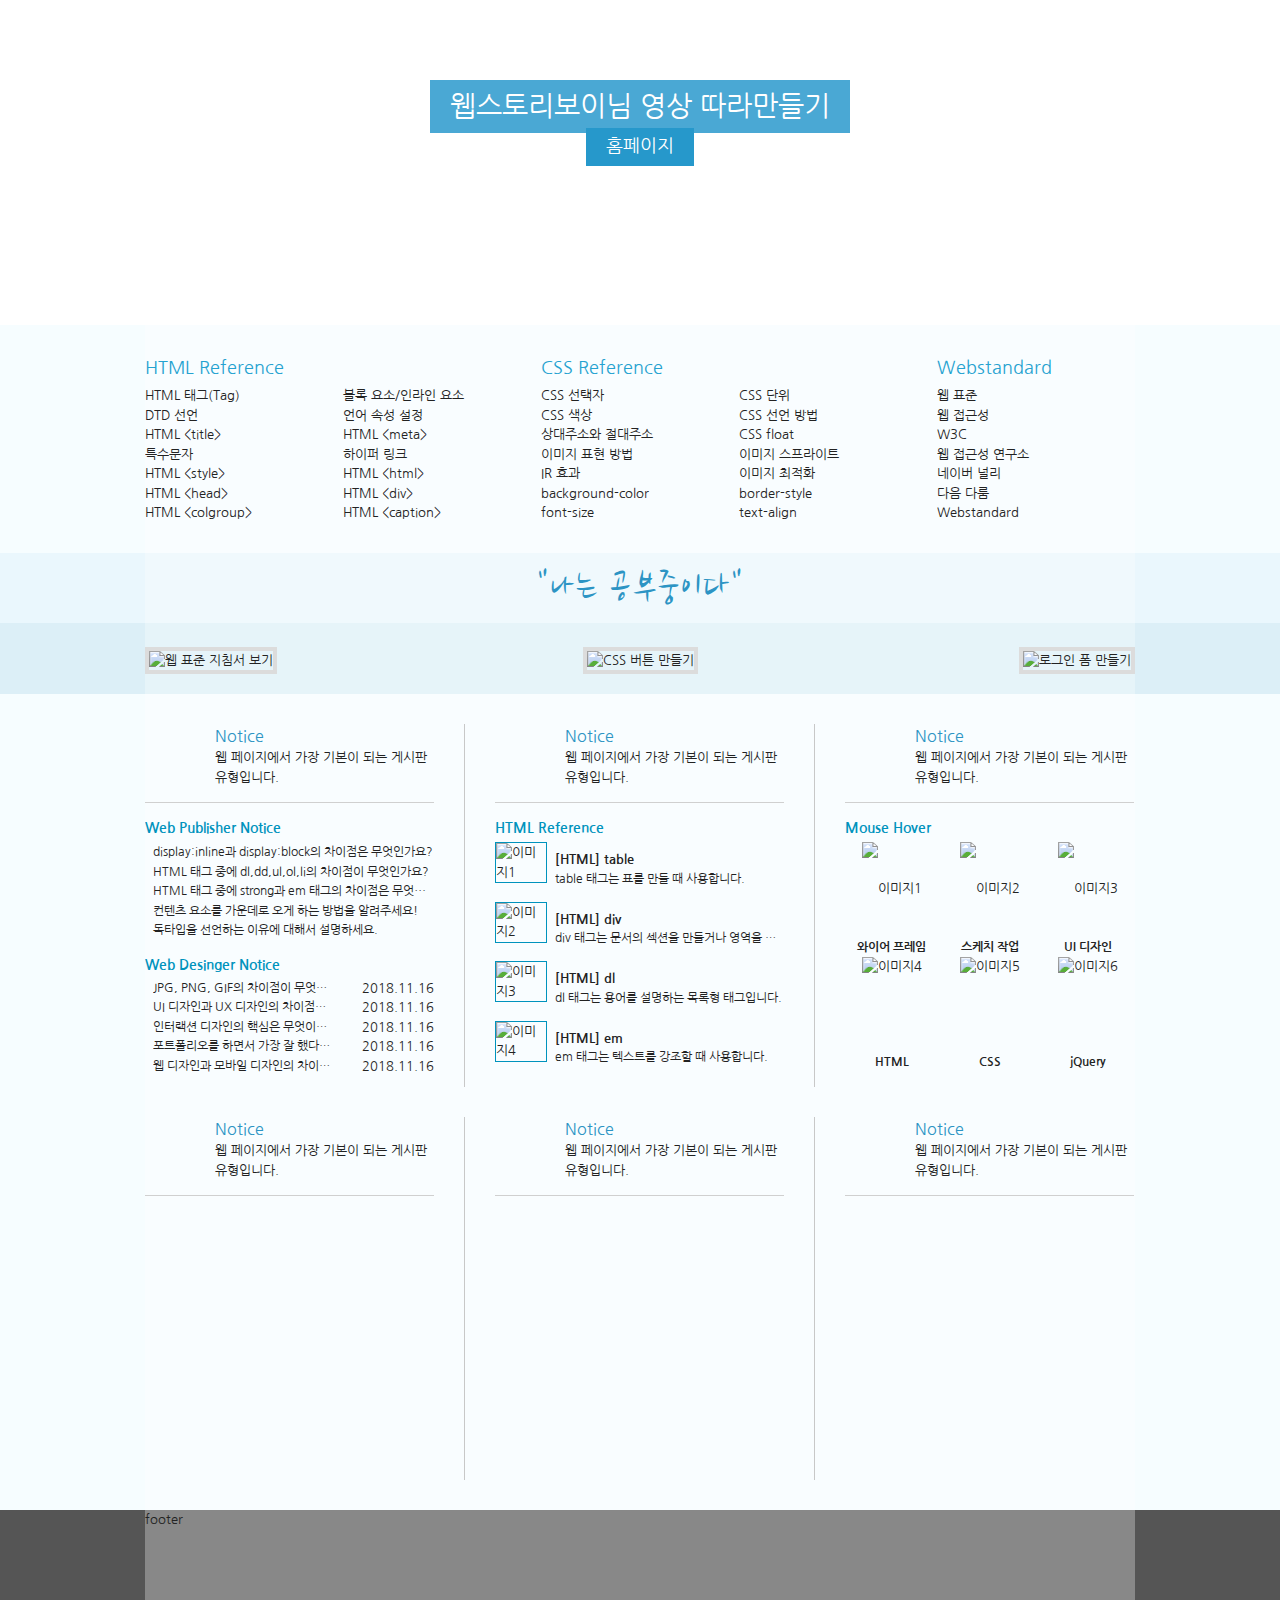
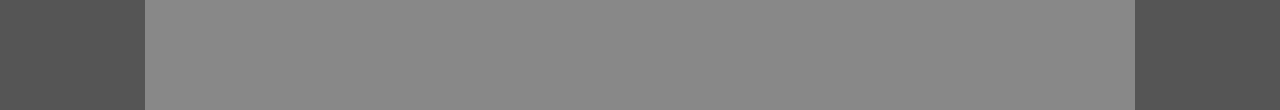
==== index.html @ d5ab8e31 "proceed with 22th lecture of 'Webstoryboy'" ====
<!DOCTYPE html>
<html lang="ko">
<head>
    <meta charset="UTF-8">
    <meta http-equiv="X-UA-Compatible" content="IE=edge">
    <meta name="viewport" content="width=device-width, initial-scale=1.0">
    <!-- author:작성자 / description:사이트설명(검색시노출) / keyword:검색키워드 -->
    <meta name="author" content="LeeCorder">
    <meta name="description" content="웹스토리보이님의 웹 표준 사이트 강의 따라만들기">
    <meta name="keyword" content="웹표준, 클론코딩">
    <title>웹표준사이트 따라만들기</title>

    <!-- CSS Style -->
    <link rel="stylesheet" href="./css/reset.css">
    <link rel="stylesheet" href="./css/style.css">

    <!-- WEB Fonts 1 -->
    <link rel="preconnect" href="https://fonts.googleapis.com">
    <link rel="preconnect" href="https://fonts.gstatic.com" crossorigin>
    <link href="https://fonts.googleapis.com/css2?family=Nanum+Gothic&display=swap" rel="stylesheet">
    <!-- WEB Fonts 2  -->
    <link href="https://fonts.googleapis.com/css2?family=Nanum+Brush+Script&display=swap" rel="stylesheet">

</head>
<body>
    <!-- SKIP NAV -->
    <div id="skip">
        <!-- 링크에 class는 사용불가 / id는 사용가능 -->
        <a href="#contents__nav">전체 메뉴 바로가기</a>
        <a href="#contents__banner">배너 영역 바로가기</a>
        <a href="#contents__main">컨텐츠 영역 바로가기</a>
    </div>
    <!-- //SKIP NAV -->


    <div id="wrap">
        <header id="header">
            <div class="container">
                <div class="header">
                    <div class="header__menu">
                        <a href="./index.html">Desinger</a>
                        <a href="./index.html">Publisher</a>
                        <a href="./index.html">Youtube</a>
                    </div>
                    <!-- //header__menu -->
                    <div class="header__title">
                        <h1>웹스토리보이님 영상 따라만들기</h1><br>
                        <a href="index.html">홈페이지</a>
                    </div>
                    <!-- //header__title -->

                    <!-- 이미지를 표현하는 방법
                            1. HTML img태그 이용
                               a. 의미있는 이미지 사용 시
                               b. alt속성으로 대체텍스트 제공

                            2. CSS background속성 이용
                               a. 의미없는 이미지 사용(단순 꾸미기)
                               b. 대체텍스트 미제공
                            
                            3. CSS bacgrond속성 이용하되 의미 있는 이미지 사용
                               a. 웹 표준 준수를 위해 ImageSprite기법, IR(imageReplacement) 이용
                               b. 이미지스프라이트 사용 시 유지보수 쉬우며, image 용량 많이 줄여짐
                            -->
                    <div class="header__icon">
                        <a href="#" class="icon1"><span class="ir_pharkMethod">icon1</span></a>
                        <a href="#" class="icon2"><span class="ir_pharkMethod">icon2</span></a>
                        <a href="#" class="icon3"><span class="ir_pharkMethod">icon3</span></a>
                        <a href="#" class="icon4"><span class="ir_pharkMethod">icon4</span></a>
                    </div>
                    <!-- //header__icon -->
                </div>
            </div>
        </header>
        <!-- //header -->

        <main id="contents">
            <div id="contents__nav">
                <div class="container">
                    <h2 class="ir_screenOut">전체 메뉴</h2>
                    <div class="nav">
                        <div>
                            <h3>HTML Reference</h3>
                            <ol>
                                <li><a href="#">HTML 태그(Tag)</a></li>
                                <li><a href="#">블록 요소/인라인 요소</a></li>
                                <li><a href="#">DTD 선언</a></li>
                                <li><a href="#">언어 속성 설정</a></li>
                                <li><a href="#">HTML &lt;title&gt;</a></li>
                                <li><a href="#">HTML &lt;meta&gt;</a></li>
                                <li><a href="#">특수문자</a></li>
                                <li><a href="#">하이퍼 링크</a></li>
                                <li><a href="#">HTML &lt;style&gt;</a></li>
                                <li><a href="#">HTML &lt;html&gt;</a></li>
                                <li><a href="#">HTML &lt;head&gt;</a></li>
                                <li><a href="#">HTML &lt;div&gt;</a></li>
                                <li><a href="#">HTML &lt;colgroup&gt;</a></li>
                                <li><a href="#">HTML &lt;caption&gt;</a></li>
                            </ol>
                        </div>
                        <div>
                            <h3>CSS  Reference</h3>
                            <ol>
                                <li><a href="#">CSS 선택자</a></li>
                                <li><a href="#">CSS 단위</a></li>
                                <li><a href="#">CSS 색상</a></li>
                                <li><a href="#">CSS 선언 방법</a></li>
                                <li><a href="#">상대주소와 절대주소</a></li>
                                <li><a href="#">CSS float</a></li>
                                <li><a href="#">이미지 표현 방법</a></li>
                                <li><a href="#">이미지 스프라이트</a></li>
                                <li><a href="#">IR 효과</a></li>
                                <li><a href="#">이미지 최적화</a></li>
                                <li><a href="#">background-color</a></li>
                                <li><a href="#">border-style</a></li>
                                <li><a href="#">font-size</a></li>
                                <li><a href="#">text-align</a></li>
                            </ol>                            
                        </div>
                        <div class="last">
                            <h3>Webstandard</h3>
                            <ol>
                                <li><a href="#">웹 표준</a></li>
                                <li><a href="#">웹 접근성</a></li>
                                <li><a href="#">W3C</a></li>
                                <li><a href="#">웹 접근성 연구소</a></li>
                                <li><a href="#">네이버 널리</a></li>
                                <li><a href="#">다음 다룸</a></li>
                                <li><a href="#">Webstandard</a></li>
                            </ol>
                        </div>
                    </div>
                </div>
            </div>
            <!-- //contents__nav -->
            <div id="contents__title">
                <div class="container">
                    <div class="title">
                        <h2>"나는 공부중이다"</h2>
                        <a href="#" class="btn"><span class="ir_pharkMethod">전체메뉴</span></a>
                    </div>
                </div>
            </div>
            <!-- //contents__title -->
            <div id="contents__banner">
                <div class="container">
                    <div class="banner">
                    <a href="#" class="prev"><span class="ir_screenOut">이전 이미지</span></a>
                    <ul>
                        <li class="banner__img1"><a href="#"><img src="img/banner_link1.jpg" alt="웹 표준 지침서 보기"></a></li>
                        <li class="banner__img2"><a href="#"><img src="img/banner_link2.jpg" alt="CSS 버튼 만들기"></a></li>
                        <li class="banner__img3"><a href="#"><img src="img/banner_link3.jpg" alt="로그인 폼 만들기"></a></li>
                    </ul>
                    <a href="#" class="next"><span class="ir_screenOut">다음 이미지</span></a>
                    </div>
                </div>
            </div>
            <!-- //contents__banner -->
            <div id="contents__main">
                <div class="container">
                    <div class="contents__column">
                        <div class="column col1">
                            <h3><span class="icon_img ir_screenOut">아이콘</span><span class="icon_title">Notice</span></h3>
                            <p class="icon_description">웹 페이지에서 가장 기본이 되는 게시판 유형입니다.</p>
                            <!-- 게시판 -->
                            <div class="notice">
                                <h4>Web Publisher Notice</h4>
                                <ul>
                                    <li><a href="#">display:inline과 display:block의 차이점은 무엇인가요?</a></li>
                                    <li><a href="#">HTML 태그 중에 dl,dd,ul,ol,li의 차이점이 무엇인가요?</a></li>
                                    <li><a href="#">HTML 태그 중에 strong과 em 태그의 차이점은 무엇인가요?</a></li>
                                    <li><a href="#">컨텐츠 요소를 가운데로 오게 하는 방법을 알려주세요!</a></li>
                                    <li><a href="#">독타입을 선언하는 이유에 대해서 설명하세요.</a></li>
                                </ul>
                                <a href="#" class="more ir_screenOut" title="더보기">더 보기</a>
                            </div>
                            <!-- //게시판 -->
                            <!-- 게시판2 -->
                            <div class="notice2">
                                <h4>Web Desinger Notice</h4>
                                <ul>
                                    <li><a href="#">JPG, PNG, GIF의 차이점이 무엇인가요?</a><span>2018.11.16</span></li>
                                    <li><a href="#">UI 디자인과 UX 디자인의 차이점을 설명하세요.</a><span>2018.11.16</span></li>
                                    <li><a href="#">인터랙션 디자인의 핵심은 무엇이라고 생각하나요?</a><span>2018.11.16</span></li>
                                    <li><a href="#">포트폴리오를 하면서 가장 잘 했다고 생각하는 부분은 무엇인가요?</a><span>2018.11.16</span></li>
                                    <li><a href="#">웹 디자인과 모바일 디자인의 차이가 무엇이라고 생각하나요?</a><span>2018.11.16</span></li>
                                </ul>
                                <a href="#" class="more ir_screenOut" title="더보기">더보기</a>
                            </div>
                            <!-- //게시판2 -->
                        </div>
                        <!-- //col1 -->

                        <div class="column col2">
                            <h3><span class="icon_img ir_screenOut">아이콘</span><span class="icon_title">Notice</span></h3>
                            <p class="icon_description">웹 페이지에서 가장 기본이 되는 게시판 유형입니다.</p>
                            <!-- 게시판3 -->
                            <div class="notice3">
                                <h4>HTML Reference</h4>
                                <ul>
                                    <li>
                                        <a href="#">
                                            <img src="img/notice01.jpg" alt="이미지1">
                                            <strong>[HTML] table</strong>
                                            <span>table 태그는 표를 만들 때 사용합니다.</span>
                                        </a>
                                    </li>
                                    <li>
                                        <a href="#">
                                            <img src="img/notice02.jpg" alt="이미지2">
                                            <strong>[HTML] div</strong>
                                            <span>div 태그는 문서의 섹션을 만들거나 영역을 나눌 때 사용합니다.</span>
                                        </a>
                                    </li>
                                    <li>
                                        <a href="#">
                                            <img src="img/notice03.jpg" alt="이미지3">
                                            <strong>[HTML] dl</strong>
                                            <span>dl 태그는 용어를 설명하는 목록형 태그입니다.</span>
                                        </a>
                                    </li>
                                    <li>
                                        <a href="#">
                                            <img src="img/notice04.jpg" alt="이미지4">
                                            <strong>[HTML] em</strong>
                                            <span>em 태그는 텍스트를 강조할 때 사용합니다.</span>
                                        </a>
                                    </li>
                                </ul>
                                <a href="#" class="more ir_screenOut" title="더보기">더보기</a>                                
                            </div>
                            <!-- //게시판3 -->
                        </div>
                        <!-- //col2 -->

                        <div class="column col3">
                            <h3><span class="icon_img ir_screenOut">아이콘</span><span class="icon_title">Notice</span></h3>
                            <p class="icon_description">웹 페이지에서 가장 기본이 되는 게시판 유형입니다.</p>
                            <!-- 게시판4 hover효과-->
                            <div class="notice__hover">
                                <h4>Mouse Hover</h4>
                                <ul>
                                    <li>
                                        <a href="#">
                                            <span><img src="img/sban01.jpg" alt="이미지1">
                                                <em>바로가기</em></span>
                                            <strong>와이어 프레임</strong>
                                        </a>
                                    </li>
                                    <li>
                                        <a href="#">
                                            <span><img src="img/sban02.jpg" alt="이미지2">
                                                <em>바로가기</em></span>
                                            <strong>스케치 작업</strong> 
                                        </a>
                                    </li>
                                    <li>
                                        <a href="#">
                                            <span><img src="img/sban03.jpg" alt="이미지3">
                                                <em>바로가기</em></span>
                                            <strong>UI 디자인</strong>
                                        </a>
                                    </li>
                                </ul>
                            </div>
                            <!-- //게시판4 -->
                            <!-- 게시판4 hover효과2-->
                            <div class="notice__hover2">
                                <h4 class="ir_screenOut">Mouse Hover</h4>
                                <ul>
                                    <li>
                                        <a href="#">
                                            <span><img src="img/sban04.jpg" alt="이미지4">
                                                <em>바로가기</em></span>
                                            <strong>HTML</strong>
                                        </a>
                                    </li>
                                    <li>
                                        <a href="#">
                                            <span><img src="img/sban05.jpg" alt="이미지5"> 
                                                <em>바로가기</em></span>
                                            <strong>CSS</strong> 
                                        </a>
                                    </li>
                                    <li>
                                        <a href="#">
                                            <span><img src="img/sban06.jpg" alt="이미지6">
                                                <em>바로가기</em></span>
                                            <strong>jQuery</strong>
                                        </a>
                                    </li>
                                </ul>
                            </div>
                            <!-- //게시판4 -->
                        </div>
                        <!-- //col3 -->
                        
                        <div class="column col4">
                            <h3><span class="icon_img ir_screenOut">아이콘</span><span class="icon_title">Notice</span></h3>
                            <p class="icon_description">웹 페이지에서 가장 기본이 되는 게시판 유형입니다.</p>
                        </div>
                        <!-- //col4 -->
                        
                        <div class="column col5">
                            <h3><span class="icon_img ir_screenOut">아이콘</span><span class="icon_title">Notice</span></h3>
                            <p class="icon_description">웹 페이지에서 가장 기본이 되는 게시판 유형입니다.</p>
                        </div>
                        <!-- //col5 -->
                        
                        <div class="column col6">
                            <h3><span class="icon_img ir_screenOut">아이콘</span><span class="icon_title">Notice</span></h3>
                            <p class="icon_description">웹 페이지에서 가장 기본이 되는 게시판 유형입니다.</p>
                        </div>
                        <!-- //col6 -->
                    </div>
                </div>
            </div>
            <!-- //contents__main -->
        </main>
        <!-- //contents -->

        <footer id="footer">
            <div class="container">footer</div>
        </footer>
    </div>
    <!-- //wrap -->
</body>
</html>
---- css/style.css ----
@charset "utf-8";

/* 스킵 */
#skip {
    position: relative;
}
#skip a {
    position: absolute;
    left: 0;
    top: -35px;
    border: 1px solid #fff;
    background-color: #333;
    line-height: 30px;
    text-align: center;
}
#skip a:active,
#skip a:focus {top: 0;}

/* 레이아웃 */
/* #wrap {
    width: 100%;
} */
#header {
/*     width: 100%; */
    height: 325px;
    background: url(../img/header_bg.jpg) center top repeat-x;
}
/* #contents {
    width: 100%;
    height: 800px;
    background-color: #ccc;
} */
#footer {
/*     width: 100%; */
    height: 200px;
    background-color: #555;
}

/* 컨테이너 */
.container {
    width: 990px;
    margin: 0 auto;
    height: inherit;
    background-color: rgba(255, 255, 255, 0.3);
}

/* 컨텐츠 레이아웃 */
#contents__nav {
/*     width: 100%;
    height: 200px; */
    background-color: #f6fdff;
}
#contents__title {
/*     width: 100%;
    height: 200px; */
    background-color: #eaf7fd;
}
#contents__banner {
/*     width: 100%;
    height: 200px; */
    background-color: #dceff7;
}
#contents__main {
/*     width: 100%;
    height: 200px; */
    background-color: #f6fdff;
}

/* 헤더 */

.header .header__menu {
    text-align: right;
}
.header .header__menu a {
    color: #fff;
    padding: 10px 0px 10px 13px;
    display: inline-block;
}
.header .header__menu a:hover {
    color: #666;
}

.header .header__title {
    text-align: center;
}
.header .header__title h1 {
    display: inline-block;
    background-color: #4aa8d4;
    font-size: 28px;
    padding: 5px 20px 6px 20px;
    color: #fff;
    margin-top: 40px;
    font-weight: normal;
/*     text-transform: uppercase; */
}

.header .header__title a {
    display: inline-block;
    background-color: #2698cb;
    font-size: 18px;
    color: #fff;
    padding: 5px 20px 6px 20px;
    margin-top: -5px;
}

.header .header__icon {
    text-align: center;
    margin-top: 30px;
}
.header .header__icon a {
    width: 60px;
    height: 60px;
    background: url(../img/icon.png);
    display: inline-block;
    margin: 0 3px;
}
/* ImageSprite icon */
.header .header__icon a.icon1 {
    background-position: 0 0;
}
.header .header__icon a.icon2 {
    background-position: 0 -60px;
}
.header .header__icon a.icon3 {
    background-position: 0 -120px;
}
.header .header__icon a.icon4 {
    background-position: 0 -180px;
}

/* MouseOver Effect */
.header .header__icon a.icon1:hover {
    background-position: -60px 0;
}
.header .header__icon a.icon2:hover {
    background-position: -60px -60px;
}
.header .header__icon a.icon3:hover {
    background-position: -60px -120px;
}
.header .header__icon a.icon4:hover {
    background-position: -60px -180px;
}

/* float:left 로 인한 영역깨짐(height:0) 방지법
    1. 깨지는 영역에 똑같이 float:left 사용.(X)
        -모든 박스에 float:left를 사용해야 함
    2. float의 성질을 차단하는 clear:both 사용(X)
        -어떤 영역이 깨졌는지 찾기 어려움.
    3. float를 사용한 상위 박스한테 overflow:hidden 사용(완벽하진 않지만 그나마 사용)
    4. clearfix를 사용(제일 좋은 방법)
*/

/* 전체 메뉴 */
.nav {
    overflow: hidden;
    padding: 30px 0;
}
.nav > div {
    float: left;
    width: 40%;
}
.nav > div:last-child {
    width: 20%;
}
.nav > div h3 {
    font-size: 18px;
    color: #25a2d0;
    margin-bottom: 4px;
}

.nav > div ol {
    overflow: hidden;
}
.nav > div ol li {
    float: left;
    width: 50%;
} 

.nav > div.last ol li {
    width: 100%;
}

.nav > div ol li a:hover {
    text-decoration: underline;
}


/* 메인영역 타이틀 */
.title {
    position: relative;
    /* position:relative의 3가지 역할
        1. 기준점 역할 */
}
.title h2 {
    font-size: 40px;
    text-align: center;
    padding: 5px 0;
    letter-spacing: 2px;
    color: #2c94c4;
    font-family: 'Nanum Brush Script', cursive;
}
.title .btn {
    position: absolute;
    /* position 많이 사용 시 반응형에서 힘들다 많이 안쓰는게 좋음 */
    top: 5px;
    right: 0;
    width: 60px;
    height: 60px;
    background: url(../img/icon.png) no-repeat 0 -600px;
}

/* 배너영역 */

.banner {
    position: relative;
    padding: 24px 0 20px;
}

.banner a.prev {
    position: absolute;
    left: -80px;
    top: 60px;
    width: 43px;
    height: 43px;
    background: url(../img/icon.png) no-repeat -150px 0;
}
.banner a.next {
    position: absolute;
    right: -80px;
    top: 60px;
    width: 43px;
    height: 43px;
    background: url(../img/icon.png) no-repeat -150px -43px;
}
.banner a.prev:hover {background-position: -193px 0; }
.banner a.next:hover {background-position: -193px -43px; }

.banner ul {
    overflow: hidden;
}
.banner ul li {
    float: left;
    width: 330px;
}
/* img는 인라인구조 */
.banner ul li img {
    border: 4px solid #dcdcdc;
}
.banner ul li img:hover {
    border-color: #98bcbc;
}
/* .banner ul li:last-child {
    text-align: right;
}
.banner ul li:nth-child(2) {
    text-align: center;
} 
Cross Browsing 방법은 아래처럼*/

/* text-align 속성은 inline구조에서 사용가능
    block에서는 안먹힘 */
.banner ul li.banner__img1 {
    text-align: left;
}
.banner ul li.banner__img2 {
    text-align: center;
}
.banner ul li.banner__img3 {
    text-align: right;
}

/* 컨텐츠 영역 */
/* column class 공통요소 */
.contents__column {
    overflow: hidden;
    padding-top: 30px;
}
.contents__column .column {
    width: 289px;
    height: 363px;
    float: left;
    margin: 0 30px 30px 0;
    padding-right: 30px;
    position: relative;
}
/* column class 개별요소 */
.contents__column .col1 {
    border-right: 1px solid #c8c8c8;
}
.contents__column .col2 {
    border-right: 1px solid #c8c8c8;
}
.contents__column .col3 {
    margin-right: 0;
    padding-right: 0;

}
.contents__column .col4 {
    border-right: 1px solid #c8c8c8;
}
.contents__column .col5 {
    border-right: 1px solid #c8c8c8;
}
.contents__column .col6 {
    margin-right: 0;
    padding-right: 0;
}

.contents__column .column .icon_img {
    display: block;
    width: 60px;
    height: 60px;
    background: url(../img/icon.png) no-repeat;
    position: absolute;
    left: 0;
    top: 0;
}
.contents__column .column .icon_title {
    padding-left: 70px;
    font-size: 16px;
    color: #2c94c4;
}
.contents__column .column .icon_description {
    padding-left: 70px;
    padding-bottom: 15px;
    border-bottom: 1px solid #d0d0d0;
    margin-bottom: 15px;
}

.contents__column .col1 .icon_img {
    background-position: 0px -240px;
}
.contents__column .col1 .icon_img:hover {
    background-position: -60px -240px;
}

.contents__column .col2 .icon_img {
    background-position: 0px -300px;
}
.contents__column .col2 .icon_img:hover {
    background-position: -60px -300px;
}

.contents__column .col3 .icon_img {
    background-position: 0px -360px;
}
.contents__column .col3 .icon_img:hover {
    background-position: -60px -360px;
}

.contents__column .col4 .icon_img {
    background-position: 0px -420px;
}
.contents__column .col4 .icon_img:hover {
    background-position: -60px -420px;
}

.contents__column .col5 .icon_img {
    background-position: 0px -480px;
}
.contents__column .col5 .icon_img:hover {
    background-position: -60px -480px;
}

.contents__column .col6 .icon_img {
    background-position: 0px -540px;
}
.contents__column .col6 .icon_img:hover {
    background-position: -60px -540px;
}

/* 게시판 영역 */
.notice {
    position: relative;
}
.notice h4 {
    font-size: 14px;
    color: #0093bd;
    padding-bottom: 3px;
    font-weight: bold;
}
.notice ul li {
    /* 한줄효과 넣기 */
    overflow: hidden;
    text-overflow: ellipsis;
    white-space: nowrap;
    background: url(../img/dot.gif) no-repeat 0 8px;
    padding-left: 8px;
}
.notice ul li a {
    font-size: 12px;
}
.notice a.more {
    position: absolute;
    right: 0;
    top: 0;
    display: block;
    background: url(../img/icon.png) no-repeat -150px -90px;
    width: 17px;
    height: 17px;
}

/* 게시판2 영역(날짜가 있는 게시판) */
.notice2 {
    position: relative;
    margin-top: 15px;
}
.notice2 h4 {
    font-size: 14px;
    color: #0093bd;
    padding-bottom: 3px;
    font-weight: bold;
}
.notice2 li {
    overflow: hidden;
    background: url(../img/dot.gif) no-repeat 0 8px;
    padding-left: 8px;
}
.notice2 li a {
    float: left;
    width: 65%;
    font-size: 12px;
    overflow: hidden;
    text-overflow: ellipsis;
    white-space: nowrap;
}
.notice2 li span {
    float: right;
    width: 30%;
    text-align: right;
}
.notice2 a.more {
    position: absolute;
    right: 0;
    top: 0;
    display: block;
    background: url(../img/icon.png) no-repeat -150px -90px;
    width: 17px;
    height: 17px;
}

/* 게시판3 이미지활용 게시판 */
.notice3 {
    position: relative;
}
.notice3 h4 {
    font-size: 14px;
    color: #0093bd;
    padding-bottom: 3px;
    font-weight: bold;
}
.notice3 li {
    position: relative;
    padding: 8px 0 14px 60px;
}
.notice3 li a img {
    width: 50px;
    position: absolute;
    left: 0;
    top: 0;
    border: 1px solid #0093bd;
}
.notice3 li a strong {
    display: block;
    overflow: hidden;
    text-overflow: ellipsis;
    white-space: nowrap;
}
.notice3 li a span {
    display: block;
    overflow: hidden;
    text-overflow: ellipsis;
    white-space: nowrap;
    font-size: 12px;
}
.notice3 a.more {
    position: absolute;
    right: 0;
    top: 0;
    display: block;
    background: url(../img/icon.png) no-repeat -150px -90px;
    width: 17px;
    height: 17px;
}

/* 게시판4 마우스오버효과 1 */
.notice__hover h4 {
    font-size: 14px;
    color: #0093bd;
    padding-bottom: 3px;
    font-weight: bold;
}
.notice__hover ul {
    overflow: hidden;
}
.notice__hover li {
    float: left;
    width: 93px;
    margin-right: 5px;
    text-align: center;
}

.notice__hover li:last-child {
    margin-right: 0;
}

.notice__hover li a span {
    position: relative;
    display: block;
    width: 93px;
    height: 93px;
    line-height: 93px;
}

.notice__hover li a span img {
    width: 100%;
}

.notice__hover li a span em {
    visibility: hidden;
    position: absolute;
    left: 0;
    top: 0;
    background: rgba(0, 0, 0, 0.7);
    color: #fff;
    width: 100%;
    height: 100%;
}

.notice__hover li a span:hover em {
    visibility: visible;
}

.notice__hover li a strong {
    padding-top: 3px;
    display: inline-block;
    font-size: 12px;
}

/* 게시판4 마우스오버효과 2 */
.notice__hover2 ul {
    overflow: hidden;
}
.notice__hover2 li {
    float: left;
    width: 93px;
    margin-right: 5px;
    text-align: center;
}

.notice__hover2 li:last-child {
    margin-right: 0;
}

.notice__hover2 li a span {
    position: relative;
    display: block;
    width: 93px;
    height: 93px;
}

.notice__hover2 li a span img {
    width: 100%;
}

.notice__hover2 li a span em {
    visibility: hidden;
    position: absolute;
    left: 0;
    bottom: 0; 
    background: rgba(0, 0, 0, 0.7);
    color: #fff;
    width: 100%;
}

.notice__hover2 li a span:hover em {
    visibility: visible;
}

.notice__hover2 li a strong {
    padding-top: 3px;
    display: inline-block;
    font-size: 12px;
}
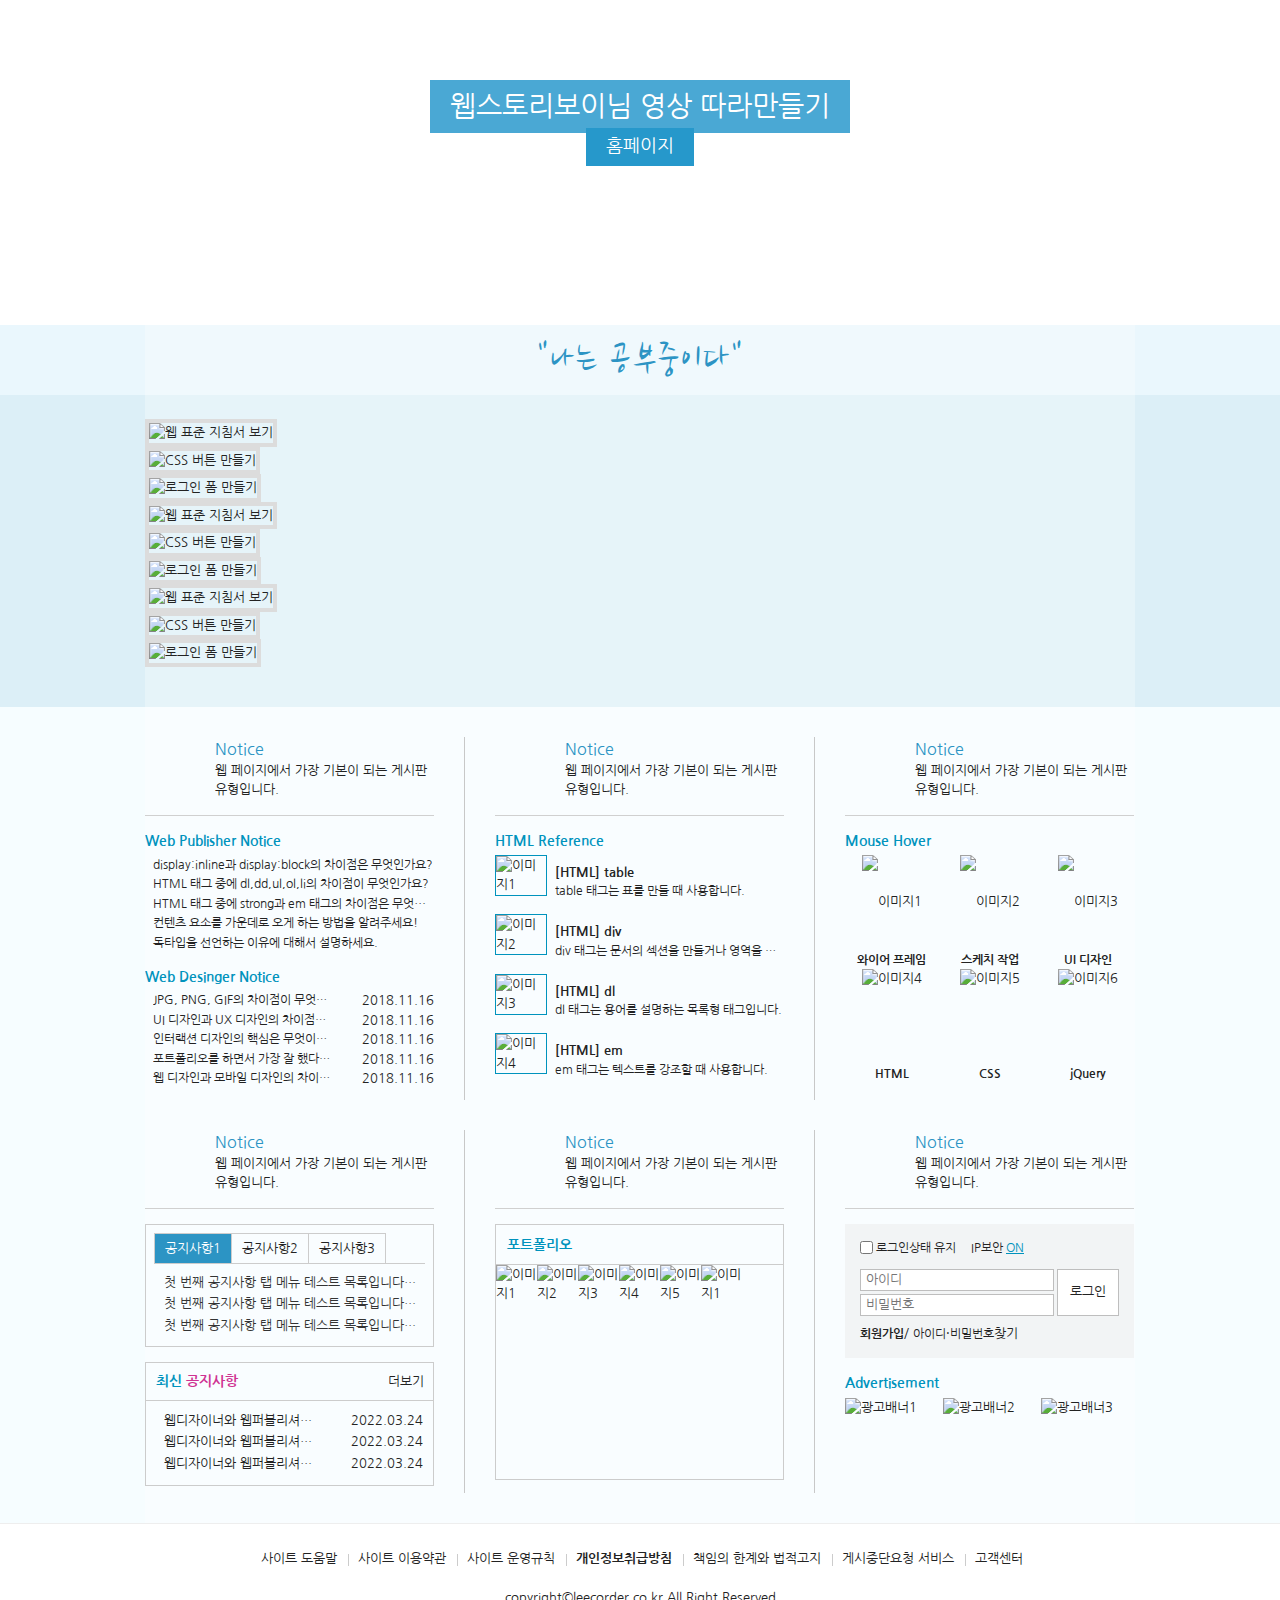
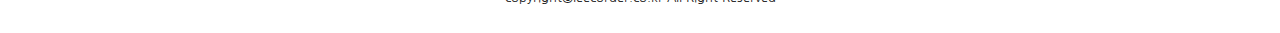
==== commit 40d6d6fe: "complete step1!" ====
--- a/index.html
+++ b/index.html
@@ -13,6 +13,7 @@
     <!-- CSS Style -->
     <link rel="stylesheet" href="./css/reset.css">
     <link rel="stylesheet" href="./css/style.css">
+    <link rel="stylesheet" href="./css/slick.css">
 
     <!-- WEB Fonts 1 -->
     <link rel="preconnect" href="https://fonts.googleapis.com">
@@ -75,7 +76,7 @@
         <!-- //header -->
 
         <main id="contents">
-            <div id="contents__nav">
+            <div id="contents__nav" class="default">
                 <div class="container">
                     <h2 class="ir_screenOut">전체 메뉴</h2>
                     <div class="nav">
@@ -145,13 +146,22 @@
             <div id="contents__banner">
                 <div class="container">
                     <div class="banner">
-                    <a href="#" class="prev"><span class="ir_screenOut">이전 이미지</span></a>
+                    <!-- <a href="#" class="prev"><span class="ir_screenOut">이전 이미지</span></a>
                     <ul>
                         <li class="banner__img1"><a href="#"><img src="img/banner_link1.jpg" alt="웹 표준 지침서 보기"></a></li>
                         <li class="banner__img2"><a href="#"><img src="img/banner_link2.jpg" alt="CSS 버튼 만들기"></a></li>
                         <li class="banner__img3"><a href="#"><img src="img/banner_link3.jpg" alt="로그인 폼 만들기"></a></li>
                     </ul>
-                    <a href="#" class="next"><span class="ir_screenOut">다음 이미지</span></a>
+                    <a href="#" class="next"><span class="ir_screenOut">다음 이미지</span></a> -->
+                        <div><a href="#"><img src="img/banner_link1.jpg" alt="웹 표준 지침서 보기"></a></div>
+                        <div><a href="#"><img src="img/banner_link2.jpg" alt="CSS 버튼 만들기"></a></div>
+                        <div><a href="#"><img src="img/banner_link3.jpg" alt="로그인 폼 만들기"></a></div>
+                        <div><a href="#"><img src="img/banner_link1.jpg" alt="웹 표준 지침서 보기"></a></div>
+                        <div><a href="#"><img src="img/banner_link2.jpg" alt="CSS 버튼 만들기"></a></div>
+                        <div><a href="#"><img src="img/banner_link3.jpg" alt="로그인 폼 만들기"></a></div>
+                        <div><a href="#"><img src="img/banner_link1.jpg" alt="웹 표준 지침서 보기"></a></div>
+                        <div><a href="#"><img src="img/banner_link2.jpg" alt="CSS 버튼 만들기"></a></div>
+                        <div><a href="#"><img src="img/banner_link3.jpg" alt="로그인 폼 만들기"></a></div>
                     </div>
                 </div>
             </div>
@@ -264,7 +274,7 @@
                                 </ul>
                             </div>
                             <!-- //게시판4 -->
-                            <!-- 게시판4 hover효과2-->
+                            <!-- 게시판5 hover효과2-->
                             <div class="notice__hover2">
                                 <h4 class="ir_screenOut">Mouse Hover</h4>
                                 <ul>
@@ -291,25 +301,158 @@
                                     </li>
                                 </ul>
                             </div>
-                            <!-- //게시판4 -->
+                            <!-- //게시판5 -->
                         </div>
                         <!-- //col3 -->
                         
                         <div class="column col4">
                             <h3><span class="icon_img ir_screenOut">아이콘</span><span class="icon_title">Notice</span></h3>
                             <p class="icon_description">웹 페이지에서 가장 기본이 되는 게시판 유형입니다.</p>
+                            <!-- 탭메뉴 -->
+                            <div class="tabMenu">
+                                <h4 class="ir_screenOut">탭메뉴 제목</h4>
+                                <ul class="tabMenu__list">
+                                    <li class="active">
+                                        <a href="#" class="tabMenu__btn">공지사항1</a>
+                                        <ul class="tabMenu__notice">
+                                            <li><a href="#">첫 번째 공지사항 탭 메뉴 테스트 목록입니다. 첫 번째 공지사항 탭 메뉴 테스트 목록입니다.</a></li>
+                                            <li><a href="#">첫 번째 공지사항 탭 메뉴 테스트 목록입니다. 첫 번째 공지사항 탭 메뉴 테스트 목록입니다.</a></li>
+                                            <li><a href="#">첫 번째 공지사항 탭 메뉴 테스트 목록입니다. 첫 번째 공지사항 탭 메뉴 테스트 목록입니다.</a></li>
+                                        </ul>
+                                    </li>
+                                    <li>
+                                        <a href="#" class="tabMenu__btn">공지사항2</a>
+                                        <ul class="tabMenu__notice">
+                                            <li><a href="#">두 번째 공지사항 탭 메뉴 테스트 목록입니다.</a></li>
+                                            <li><a href="#">두 번째 공지사항 탭 메뉴 테스트 목록입니다.</a></li>
+                                            <li><a href="#">두 번째 공지사항 탭 메뉴 테스트 목록입니다.</a></li>
+                                        </ul>
+                                    </li>
+                                    <li>
+                                        <a href="#" class="tabMenu__btn">공지사항3</a>
+                                        <ul class="tabMenu__notice">
+                                            <li><a href="#">세 번째 공지사항 탭 메뉴 테스트 목록입니다.</a></li>
+                                            <li><a href="#">세 번째 공지사항 탭 메뉴 테스트 목록입니다.</a></li>
+                                            <li><a href="#">세 번째 공지사항 탭 메뉴 테스트 목록입니다.</a></li>
+                                        </ul>
+                                    </li>
+                                </ul>
+                            </div>
+                            <!-- //탭메뉴 -->
+
+                            <!-- recentNotice -->
+                            <div class="recentNotice">
+                                <h4>최신 <em>공지사항</em></h4>
+                                <ul>
+                                    <li>
+                                        <a href="">웹디자이너와 웹퍼블리셔의 차이점은 무엇인가요?</a>
+                                        <span>2022.03.24</span>
+                                    </li>
+                                    <li>
+                                        <a href="">웹디자이너와 웹퍼블리셔의 차이점은 무엇인가요?</a>
+                                        <span>2022.03.24</span>
+                                    </li>
+                                    <li>
+                                        <a href="">웹디자이너와 웹퍼블리셔의 차이점은 무엇인가요?</a>
+                                        <span>2022.03.24</span>
+                                    </li>
+                                </ul>
+                                <a href="#" class="more" title="더보기">더보기</a>
+                            </div>
+                            <!-- //recentNotice -->
+
                         </div>
                         <!-- //col4 -->
                         
                         <div class="column col5">
                             <h3><span class="icon_img ir_screenOut">아이콘</span><span class="icon_title">Notice</span></h3>
                             <p class="icon_description">웹 페이지에서 가장 기본이 되는 게시판 유형입니다.</p>
+                            <!-- .gallery -->
+                            <div class="gallery">
+                                <h4 class="gallery__header">포트폴리오</h4>
+                                <!-- .gallery__btn -->
+                                <div class="gallery__btn">
+                                    <ul class="gallery__btn--list">
+                                        <li class="gallery__btn--sort"><a class="gallery__btn--link gallery__btn--play" href="#"><span class="ir_screenOut">시작</span></a></li>
+                                        <li class="gallery__btn--sort"><a class="gallery__btn--link gallery__btn--stop" href="#"><span class="ir_screenOut">정지</span></a></li>
+                                        <li class="gallery__btn--sort"><a class="gallery__btn--link gallery__btn--prev" href="#"><span class="ir_screenOut">이전이미지</span></a></li>
+                                        <li class="gallery__btn--sort"><a class="gallery__btn--link gallery__btn--next" href="#"><span class="ir_screenOut">다음이미지</span></a></li>
+                                    </ul>
+                                </div>
+                                <!-- //.gallery__btn -->
+                                <!-- .gallery__img -->
+                                <div class="gallery__img">
+                                    <!-- .slide -->
+                                    <div class="slide">
+                                        <!-- 자연스러운 연결위해 앞뒤로 붙임 -->
+                                        <div id="lastClone" class="slide__item"><a href="#"><img src="./img/gallery05.jpg" alt="이미지5"></a></div>
+                                        <div class="slide__item"><a href="#"><img src="./img/gallery01.jpg" alt="이미지1"></a></div>
+                                        <div class="slide__item"><a href="#"><img src="./img/gallery02.jpg" alt="이미지2"></a></div>
+                                        <div class="slide__item"><a href="#"><img src="./img/gallery03.jpg" alt="이미지3"></a></div>
+                                        <div class="slide__item"><a href="#"><img src="./img/gallery04.jpg" alt="이미지4"></a></div>
+                                        <div class="slide__item"><a href="#"><img src="./img/gallery05.jpg" alt="이미지5"></a></div>
+                                        <div id="firstClone" class="slide__item"><a href="#"><img src="./img/gallery01.jpg" alt="이미지1"></a></div>
+                                    </div>
+                                    <!-- //.slide -->
+                                </div>
+                                <!-- //.gallery__img -->
+                            </div>
+                            <!-- //.gallery -->
                         </div>
                         <!-- //col5 -->
                         
                         <div class="column col6">
                             <h3><span class="icon_img ir_screenOut">아이콘</span><span class="icon_title">Notice</span></h3>
                             <p class="icon_description">웹 페이지에서 가장 기본이 되는 게시판 유형입니다.</p>
+                            <!-- 로그인영역 -->
+                            <div id="login">
+                                <h4 class="ir_screenOut">로그인 정보</h4>
+                                <form id="login__form" name="login-form" action="post">
+                                    <fieldset>
+                                        <legend class="ir_screenOut">로그인 및 관련 설정</legend>
+                                        <div class="login__header">
+                                            <h5 class="ir_screenOut">로그인 보안</h5>
+                                            <!-- 로그인 체크박스 -->
+                                            <div class="loginHeader__check">
+                                                <input id="lnfor-check" type="checkbox" class="input-check">
+                                                <label for="lnfor-check"> 로그인상태 유지</label>
+                                            </div>
+                                            <!-- //로그인 체크박스 -->
+                                            <div class="loginHeader__ip">
+                                                IP보안 <em>ON</em>
+                                            </div>
+                                        </div>
+                                        <div class="login__content">
+                                            <h5 class="ir_screenOut">로그인 영역</h5>
+                                            <div class="loginContent__text">
+                                                <label for="uid" class="ir_screenOut">아이디</label>
+                                                <input type="text" id="uid" name="uid" class="input-text" placeholder="아이디" maxlength="20">
+                                                <label for="upw" class="ir_screenOut">비밀번호</label>
+                                                <input type="password" id="upw" name="upw" class="input-text" placeholder="비밀번호" maxlength="20">
+                                            </div>
+                                            <button class="loginContent__btn" type="submit">로그인</button>
+                                        </div>
+                                        <div class="login__footer">
+                                            <h5 class="ir_screenOut">로그인 문제해결</h5>
+                                            <ul>
+                                                <li><a href="#"><strong>회원가입</strong></a>/</li>
+                                                <li><a href="#">아이디</a>&middot;<a href="#">비밀번호</a>찾기</li>
+                                            </ul>
+                                        </div>
+                                    </fieldset>
+                                </form>
+                            </div>
+                            <!-- //로그인영역 -->
+                            <!-- 팝업광고영역 -->
+                            <div class="popup">
+                                <h4 class="popup__header">Advertisement</h4>
+                                <ul class="popup__banner">
+                                    <li><a href="#"><img class="popup1" src="./img/sban07.jpg" alt="광고배너1"></a></li>
+                                    <li><a href="./popup.html" target="_blank"><img class="popup2" src="./img/sban08.jpg" alt="광고배너2"></a></li>
+                                    <li class="last"><a href="#"><img class="popup3" src="./img/sban09.jpg" alt="광고배너3"></a></li>
+                                </ul>
+                            </div>
+                            <!-- //팝업광고영역 -->
                         </div>
                         <!-- //col6 -->
                     </div>
@@ -320,9 +463,264 @@
         <!-- //contents -->
 
         <footer id="footer">
-            <div class="container">footer</div>
+            <div class="container">
+                <h2 class="ir_screenOut">푸터 영역</h2>
+                <div class="footer">
+                    <ul class="footer__contents">
+                        <li><a href="#">사이트 도움말</a></li>
+                        <li><a href="#">사이트 이용약관</a></li>
+                        <li><a href="#">사이트 운영규칙</a></li>
+                        <li><a href="#"><strong>개인정보취급방침</strong></a></li>
+                        <li><a href="#">책임의 한계와 법적고지</a></li>
+                        <li><a href="#">게시중단요청 서비스</a></li>
+                        <li><a href="#">고객센터</a></li>
+                    </ul>
+                    <address class="footer__copy">
+                        copyright&copy;leecorder.co.kr All Right Reserved
+                    </address>
+                </div>
+            </div>
         </footer>
     </div>
     <!-- //wrap -->
+    <!-- layer popup -->
+    <div id="layer">
+        <img src="./img/webstandard1.jpg" alt="layerPopup">
+        <a href="#" class="close">Close</a>
+    </div>
+    <!-- //layer popup -->
+
+    <!-- jquery cdn -->
+    <script src="https://ajax.googleapis.com/ajax/libs/jquery/1.12.4/jquery.min.js"></script>
+    <!--  <script type="text/javascript">
+        $(".title .btn").click(function(e){
+            e.preventDefault();
+            $("#contents__nav").slideToggle(500);
+            /*
+            jquery 없이 vanilla js로 만들어보기!
+            $("#contents__nav").css("display","block");
+            이건 단순 css컨트롤
+            */
+            /*
+            $("#contents__nav").show();
+            $("#contents__nav").fadein();
+            $("#contents__nav").slidedown();
+            이 세개는 나타낼때 한 번 뿐이 못 씀
+            */
+            /*
+            $("#contents__nav").toggle();
+            위의 show와 hide 합쳐진 메서드
+            $("#contents__nav").fadetoggle();
+            fadein fadeout 합쳐진 메서드
+            $("#contents__nav").slidetoggle(인자에 시간 넣을수 있음);
+            slidedown slideup 합쳐진 메서드
+            위는 전부 jquery의 method
+            */
+            /*
+            $(".title .btn").addClass("on");
+            addClass 와 removeClass 합쳐진 메서드가 아래 toggle
+            */
+            $(this).toggleClass("on");
+        });
+    </script> -->
+    <!-- vanilla js로 위 기능 구현하기 -->
+    <!-- slide library 'slick' -->
+    <script type="text/javascript" src="./js/slick.min.js"></script>
+    <!-- jquery -->
+    <script type="text/javascript">
+        /* 배너 */
+            $('.banner').slick({
+                infinite: true,
+                slidesToShow: 3,
+                slidesToScroll: 1,
+                autoplay: true,
+                autoplaySpeed: 3000,
+                dots: true
+            });
+    </script>
+    <script type="text/javascript">
+        const toggleBtn = document.querySelector(".btn");
+        const toggleTarget = document.getElementById("contents__nav");
+        /* control css attribute of id & class */
+        /* style속성은 인라인으로 바로 적용되서 !important 제외 최고우선순위. 권장되지 않음. 아래 classlist 메서드 이용 권장 */
+        /* 인라인에 display:none 과 background-position:0 -660px가 있어야 두번 클릭해야하는거 없어짐 */
+
+/*         function handleMenuToggle(){
+            let currentBackground = toggleBtn.style.backgroundPosition;
+            let newBackground;
+            if(currentBackground !== '0px -600px') {
+                newBackground = '0px -600px';
+            } else {
+                newBackground = '0px -660px';
+            };
+            toggleBtn.style.backgroundPosition = newBackground;
+
+            let currentDisplay = toggleTarget.style.display;
+            let newDisplay;
+            if(currentDisplay !== 'none') {
+                newDisplay = 'none';
+            } else {
+                newDisplay = 'block';
+            };
+            toggleTarget.style.display = newDisplay;
+        };
+        toggleBtn.addEventListener('click',handleMenuToggle); */
+
+        /* use toggle method */
+        toggleBtn.addEventListener('click', function(){
+            toggleTarget.classList.toggle('on');
+            toggleBtn.classList.toggle('on');
+        });
+
+    /* 기능 순서도
+        1. btn을 누른다
+        2. #contents__nav의 display:none 이 display:block이 된다
+        3. .btn의 배경속성이 background-position: 0 -660px;이 된다
+        4. 다시 btn을 클릭하면 이전으로 돌아온다
+        5. 메뉴가 나타나고 사라질 때 transition으로 부드럽게처리
+          */
+    </script>
+    <script type="text/javascript">
+        /* Collum4 TabMenu Script */
+        const tabList = document.querySelectorAll('.tabMenu .tabMenu__list>li');
+
+        for(let i = 0; i < tabList.length; i++){
+            tabList[i].querySelector('.tabMenu__btn').addEventListener('click', function(e){
+                e.preventDefault();
+                for(let j = 0; j < tabList.length; j++){
+                    tabList[j].classList.remove('active');
+                }
+                this.parentNode.classList.add('active');
+                /* console.log(this); this 찍어보면 a태그 tabMenu__btn나옴 */
+                /* 이 this = tabList[i].queryselector('.tabMeun__btn')임 */
+            });
+        }
+        /* 기능순서도
+            1. 각 공지사항의 default 값은 display:none
+            2. 공지사항 button은 a 태그임
+            3. a태그로  button을 찾기
+            4. 각 class명을 다르게 주기 혹은 for문 이용하기!
+
+            3개의 버튼이 있다...
+            버튼들에는 동일한 클래스가 적용되어 있다.
+                각각 클래스 따로 줘서하면 노가다지만 쉽게 할듯?
+            */
+
+        /* Collum5 Gallery - IMG slide Script */
+        /* 순서도
+            1. '.gallery__btn'
+            2. prev('gallery__btn--prev') & next('gallery__btn--next') btn
+            3. available autoplay('gallery__btn--play') & pause('gallery__btn--stop') slide
+            4. transform:tlanslatex 이용하여 img slide - carousel
+            5. nextBtn 누르면 -287px 누적
+            6. prevBtn 누르면 +287px 누적
+            7. 제일 처음[0] 혹은 제일 마지막[length-1?]에서는 이미지 처음으로 이동  */
+        
+        /* 슬라이드 전체 크기 선택 */
+        const carouselSlide = document.querySelector('.slide');
+        /* 각각의 슬라이드 될 이미지 선택 */
+        const carouselContents = document.querySelectorAll('.slide__item');
+
+        /* 버튼 선택 */
+        const carouselPrev = document.querySelector('.gallery__btn--prev');
+        const carouselnext = document.querySelector('.gallery__btn--next');
+        const carouselPlay = document.querySelector('.gallery__btn--play');
+        const carouselStop = document.querySelector('.gallery__btn--stop');
+
+        /* 숫자 카운팅 변수 - 슬라이드 시작점 */
+        let counter = 1;
+        /* 기준사이즈
+        carouselContents[0] = #lastClone
+        carouselContents[n].clientWidth = 287px
+        */
+        const size = carouselContents[0].clientWidth;
+        /* 최초 counter에서 위치 지정*/
+        carouselSlide.style.transform = "translateX(" + -size * counter + "px)";
+
+        /* carouselContents.length = 7  */
+        /* btn에 listener event지정 */
+        carouselPrev.addEventListener('click', function(e){
+            if(counter <= 0) return;
+            e.preventDefault();
+            carouselSlide.style.transition = "transform 0.3s ease-in-out";
+            counter--;
+            carouselSlide.style.transform = "translateX(" + -size * counter + "px)";
+        });
+        /* 화살표 함수를 이용해서인데 굳이?
+        carouselPrev.addEventListener('click', () => {
+            if(counter >= carouselContents.length - 1) return;
+            carouselSlide.style.transition = "transform 0.3s ease-in-out";
+            counter++;
+            carouselSlide.style.transform = "translateX(" + -size * counter + "px)";
+        }); */
+        carouselnext.addEventListener('click', function(e){
+            if(counter >= carouselContents.length - 1) return;
+            e.preventDefault();
+            carouselSlide.style.transition = "transform 0.3s ease-in-out";
+            /* transform에 transition 즉 실행 옵션을 주는 property임.
+                0.3s의 duration 지속시간동안 ease-in-out의 방식(부드러운 동작이라 봐도 무방할듯)으로 실행시키겠다임 */
+            counter++;
+            /* 왜 counter를 먼저 올리지? */
+            carouselSlide.style.transform = "translateX(" + -size * counter + "px)";
+        });
+        carouselSlide.addEventListener('transitionend', function() {
+            if (carouselContents[counter].id === 'lastClone') {
+                carouselSlide.style.transition = 'none';
+                counter = carouselContents.length - 2;
+                carouselSlide.style.transform = "translateX(" + -size * counter + "px)";
+            }
+            if (carouselContents[counter].id === 'firstClone') {
+                carouselSlide.style.transition = 'none';
+                counter = carouselContents.length - counter;
+                carouselSlide.style.transform = "translateX(" + -size * counter + "px)";
+            }
+        });
+        /* index 0 === #lastClone
+            그래서 counter = 1이 첫번째 슬라이드를 나타낸다!
+            그리고 counter는 index값으로 활용되기 때문에 carouselContents.length 값인 7은 올 수 없다.
+            counter의 최대값은 #firstClone인 6. */
+        /* auto slide function */
+        function moveSlide() {
+            if(counter >= carouselContents.length - 1) return;
+            carouselSlide.style.transition = "transform 0.3s ease-in-out";
+            counter++;
+            carouselSlide.style.transform = "translateX(" + -size * counter + "px)";
+        };
+        let abc;
+        function autoSlide() {
+            if(!abc) {
+                abc = setInterval(moveSlide, 3000);
+            };
+        };
+        window.onload = autoSlide();
+        carouselPlay.addEventListener('click', function(e){
+            e.preventDefault();
+            autoSlide();
+        });
+        carouselStop.addEventListener('click', function(e){
+            e.preventDefault();
+            if(abc){
+                clearInterval(abc);
+                abc = null;
+            };
+        });
+        /* //Collum5 Gallery - IMG slide Script */
+
+        /* layer popup script */
+        /* 레이어팝업 img close */
+        const closeBtn = document.querySelector('.close');
+        closeBtn.addEventListener('click', function(e){
+            e.preventDefault();
+            document.getElementById('layer').style.display = 'none';
+        });
+
+        /* 레이어팝업 img open */
+        const openLayerPopup = document.querySelector('.popup1')
+        openLayerPopup.addEventListener('click', function(e){
+            e.preventDefault();
+            document.getElementById('layer').style.display = 'block';
+        });
+        /* //layer popup script */
+    </script>
 </body>
 </html>--- a/css/style.css
+++ b/css/style.css
@@ -32,8 +32,7 @@
 } */
 #footer {
 /*     width: 100%; */
-    height: 200px;
-    background-color: #555;
+    border-top: 1px solid #eee;
 }
 
 /* 컨테이너 */
@@ -50,6 +49,16 @@
     height: 200px; */
     background-color: #f6fdff;
 }
+
+/* 왜? #contents__nav .default라고 상세도를 올려 선택자
+이용하면 .on 헬퍼 클래스가 안먹히고 상세도 업으면 먹히죠?! */
+/* css의 specifishity(명세도) 때문임
+#contents__nav .default의 경우엔 명세도가 1-1-0이라 id에 먹힘 */
+/* css */
+.default {
+    display: none;
+}
+
 #contents__title {
 /*     width: 100%;
     height: 200px; */
@@ -200,23 +209,37 @@
     color: #2c94c4;
     font-family: 'Nanum Brush Script', cursive;
 }
-.title .btn {
+
+/* .title .btn이라고 상세도 올리면 .on헬퍼 클래스가 안되는이유가? */
+.btn {
     position: absolute;
     /* position 많이 사용 시 반응형에서 힘들다 많이 안쓰는게 좋음 */
     top: 5px;
     right: 0;
     width: 60px;
     height: 60px;
-    background: url(../img/icon.png) no-repeat 0 -600px;
+    background: url(../img/icon.png) no-repeat;
+    background-position: 0 -600px;
+    z-index: 1;
+}
+
+/* helper class for jquery
+.title .btn.on {
+    background-position: 0 -660px;
+} */
+
+/* helper class for vanilla javascript */
+.on {
+    background-position: 0px -660px;
+    display: block;
 }
 
 /* 배너영역 */
 
-.banner {
+/* .banner {
     position: relative;
     padding: 24px 0 20px;
 }
-
 .banner a.prev {
     position: absolute;
     left: -80px;
@@ -235,7 +258,6 @@
 }
 .banner a.prev:hover {background-position: -193px 0; }
 .banner a.next:hover {background-position: -193px -43px; }
-
 .banner ul {
     overflow: hidden;
 }
@@ -243,23 +265,23 @@
     float: left;
     width: 330px;
 }
-/* img는 인라인구조 */
+img는 인라인구조
 .banner ul li img {
     border: 4px solid #dcdcdc;
 }
 .banner ul li img:hover {
     border-color: #98bcbc;
 }
-/* .banner ul li:last-child {
+.banner ul li:last-child {
     text-align: right;
 }
 .banner ul li:nth-child(2) {
     text-align: center;
 } 
-Cross Browsing 방법은 아래처럼*/
-
-/* text-align 속성은 inline구조에서 사용가능
-    block에서는 안먹힘 */
+Cross Browsing 방법은 아래처럼
+
+text-align 속성은 inline구조에서 사용가능
+    block에서는 안먹힘
 .banner ul li.banner__img1 {
     text-align: left;
 }
@@ -268,7 +290,61 @@
 }
 .banner ul li.banner__img3 {
     text-align: right;
-}
+} */
+/* Jquery이용 슬릭배너 */
+.banner {
+    position: relative;
+    padding: 24px 0 40px;
+}
+.banner .slick-prev {
+    position: absolute;
+    left: -80px;
+    top: 80px;
+    width: 43px;
+    height: 43px;
+    background: url(../img/icon.png) no-repeat -150px 0;
+    text-indent: -9999px;
+    cursor: pointer;
+}
+.banner .slick-next {
+    position: absolute;
+    right: -80px;
+    top: 80px;
+    width: 43px;
+    height: 43px;
+    background: url(../img/icon.png) no-repeat -150px -43px;
+    text-indent: -9999px;
+    cursor: pointer;
+}
+.banner .slick-prev:hover {background-position: -193px 0;}
+.banner .slick-next:hover {background-position: -193px -43px;}
+.banner img {border: 4px solid #dcdcdc;}
+.banner img:hover {border-color: #98bcbc;}
+.banner .slick-slide {margin: 10px;}
+.banner .slick-dots {
+    position: absolute;
+    bottom: 15px;
+    display: block;
+    width: 100%;
+    text-align: center;
+}
+.banner .slick-dots li {
+    display: inline-block;
+    width: 15px;
+    height: 15px;
+    margin: 5px;
+}
+.banner .slick-dots li button {
+    font-size: 0;
+    line-height: 0;
+    display: block;
+    width: 15px;
+    height: 15px;
+    cursor: pointer;
+    background: #5dbfeb;
+    border-radius: 50%;
+}
+.banner .slick-dots li.slick-active button {background: #2b91c8;}
 
 /* 컨텐츠 영역 */
 /* column class 공통요소 */
@@ -582,4 +658,324 @@
     padding-top: 3px;
     display: inline-block;
     font-size: 12px;
+}
+
+/* 탭메뉴 게시판 */
+/* 콘텐츠 요소를 보이지 않게 하는 방법
+    1. display:none; !== block (영역이 사라짐)
+    2. visivility:hidden; !== visible (영역유지)
+    3. opacity:0; !== 1 (영역유지)
+    4. IR효과
+*/
+
+.tabMenu {
+    position: relative;
+    border: 1px solid #ccc;
+    padding: 8px;
+    height: 105px;
+}
+.tabMenu__list {
+    overflow: hidden;
+    border-bottom: 1px solid #ccc;
+}
+.tabMenu__list li {
+    float: left;
+    border: 1px solid #ccc;
+    margin-right: -1px;
+    margin-bottom: -1px;
+}
+.tabMenu__list li a {
+    padding: 5px 10px;
+    display: block; 
+}
+/* .tabMenu__list .tabMenu__btn {
+    padding: 5px 10px;
+    display: block; 
+} */
+.tabMenu__list li .tabMenu__notice {
+    width: 270px;
+    position: absolute;
+    top: 48px;
+    left: 0;
+    border: 0;
+    display: none;
+}
+.tabMenu__list li .tabMenu__notice li {
+    float: none;
+    border: 0;
+    background: url(../img/dot.gif) no-repeat 9px 8px;
+    padding-left: 18px;
+}
+.tabMenu__list li .tabMenu__notice li a {
+    overflow: hidden;
+    text-overflow: ellipsis;
+    white-space: nowrap;
+    width: 100%;
+    padding: 0 0 3px 0;
+    /* 
+    padding-left: 8px; */
+}
+
+.tabMenu__list .active {
+    background: #2c94c4;
+}
+.tabMenu__list .active ul {
+    display: block;
+}
+.tabMenu__list .active a {
+    color: #fff;
+}
+.tabMenu__list .active li a {
+    color: #333;
+}
+
+/* recentNotice */
+
+.recentNotice {
+    position: relative;
+    border: 1px solid #ccc;
+    margin-top: 15px;
+}
+.recentNotice h4 {
+    font-size: 14px;
+    color: #0093bd;
+    padding: 8px 10px;
+    font-weight: 700;
+    border-bottom: 1px solid #ccc;
+}
+.recentNotice h4 em {
+    color: #cf3292;
+}
+.recentNotice ul {
+    padding: 10px;
+}
+.recentNotice ul li {
+    overflow: hidden;
+    background: url(../img/dot.gif) no-repeat 0 8px;
+    padding-left: 8px;
+    padding-bottom: 2px;
+}
+.recentNotice ul li a {
+    float: left;
+    width: 60%;
+    overflow: hidden;
+    text-overflow: ellipsis;
+    white-space: nowrap;
+}
+.recentNotice ul li span {
+    float: right;
+    width: 30%;
+    text-align: right;
+}
+.recentNotice a.more {
+    position: absolute;
+    top: 9px;
+    right: 9px;
+}
+
+/* 갤러리 */
+.gallery {
+    border: 1px solid #ccc;
+    height: 254px;
+    position: relative;
+    /* overflow: hidden; */
+
+}
+.gallery__header {
+    font-size: 14px;
+    color: #0093bd;
+    border-bottom: 1px solid #ccc;
+    padding: 10px 0 8px 11px;
+    font-weight: bold;
+}
+.gallery__btn {
+    position: absolute;
+    top: 7px;
+    right: 5px;
+}
+.gallery__btn--list {
+    overflow: hidden;
+}
+.gallery__btn--sort {
+    float: left;
+    margin: 1px 2px;
+}
+.gallery__btn--link {
+    display: block;
+    width: 23px;
+    height: 23px;
+    background: url(../img/icon.png) no-repeat;
+}
+.gallery__btn--play {
+    background-position: -150px -120px;
+}
+.gallery__btn--play:hover {
+    background-position: -173px -120px;
+}
+.gallery__btn--stop {
+    background-position: -150px -143px;
+}
+.gallery__btn--stop:hover {
+    background-position: -173px -143px;
+}
+.gallery__btn--prev {
+    background-position: -150px -166px;
+}
+.gallery__btn--prev:hover {
+    background-position: -173px -166px;
+}
+.gallery__btn--next {
+    background-position: -150px -189px;
+}
+.gallery__btn--next:hover {
+    background-position: -173px -189px;
+}
+
+/* gallery slide */
+.gallery__img {
+    overflow: hidden;
+}
+.slide {
+    display: flex;
+}
+.slide__item a img {
+    width: 287px;
+    transform: translateX(0px);
+}
+
+/* 로그인 영역 */
+#login{
+    background: #f2f4f5;
+    padding: 15px;
+    margin-bottom: 15px;
+}
+
+.login__header {
+    overflow: hidden;
+    font-size: 12px;
+    height: 30px;
+}
+.loginHeader__check {
+    float: left;
+    padding-right: 15px;
+    }
+.input-check {
+    vertical-align: -2px;
+}
+
+.loginHeader__ip {
+    float: left;
+}
+.loginHeader__ip em {
+    color: #0093bd;
+    text-decoration: underline;
+}
+
+.login__content {
+    position: relative;
+}
+.loginContent__text .input-text {
+    width: 182px;
+    height: 16px;
+    padding: 2px 5px;
+    border: 1px solid #bebebe;
+    margin-bottom: 3px;
+    background: #fff;
+}
+.loginContent__btn {
+    position: absolute;
+    top: 0;
+    right: 0;
+    width: 62px;
+    height: 47px;
+    background: #fff;
+    border: 1px solid #bebebe;
+}
+.login__footer {
+    margin-top: 5px;
+}
+.login__footer li {
+    display: inline;
+}
+.login__footer li a {
+    font-size: 12px;
+}
+
+/* 팝업배너 */
+.popup__header {
+    font-size: 14px;
+    color: #0093bd;
+    padding-bottom: 4px;
+    font-weight: 700;
+
+}
+.popup__banner {
+    overflow: hidden;
+}
+.popup__banner li {
+    float: left;
+    width: 93px;
+    margin-right: 5px;
+}
+.popup__banner li.last {
+    margin-right: 0;
+}
+.popup__banner li img {
+    width: 100%;
+}
+
+/* 레이어 팝업 */
+#layer {
+    display: none;
+    position: fixed;
+    left: 50px;
+    top: 50px;
+    width: 700px;
+    border: 10px solid #dceff7;
+    box-shadow: 3px 3px 10px rgba(0, 0, 0, 0.4);
+}
+/* img 태그는 inline 구조
+    fontsize, lineheight 값이 숨어져있다 */
+#layer img {
+    width: 100%;
+    display: block;
+}
+#layer a.close {
+    position: absolute;
+    right: 20px;
+    top: 20px;
+    background: #0093bd;
+    padding: 1px 6px;
+    color: #fff;
+}
+#layer a.close:hover {
+    text-decoration: underline;
+}
+
+/* 푸터영역 */
+.footer {
+    padding: 25px 0;
+    text-align: center;
+
+}
+.footer__contents {
+    margin-bottom: 20px;
+}
+.footer__contents li {
+    display: inline;
+    padding: 0px 7px 0px 10px;
+    position: relative;
+}
+.footer__contents li:before {
+    content: "";
+    width: 1px;
+    height: 12px;
+    background: #ccc;
+    position: absolute;
+    left: 0;
+    top: 2px;
+}
+.footer__contents li:first-child:before {
+    width: 0;
+    height: 0;
 }